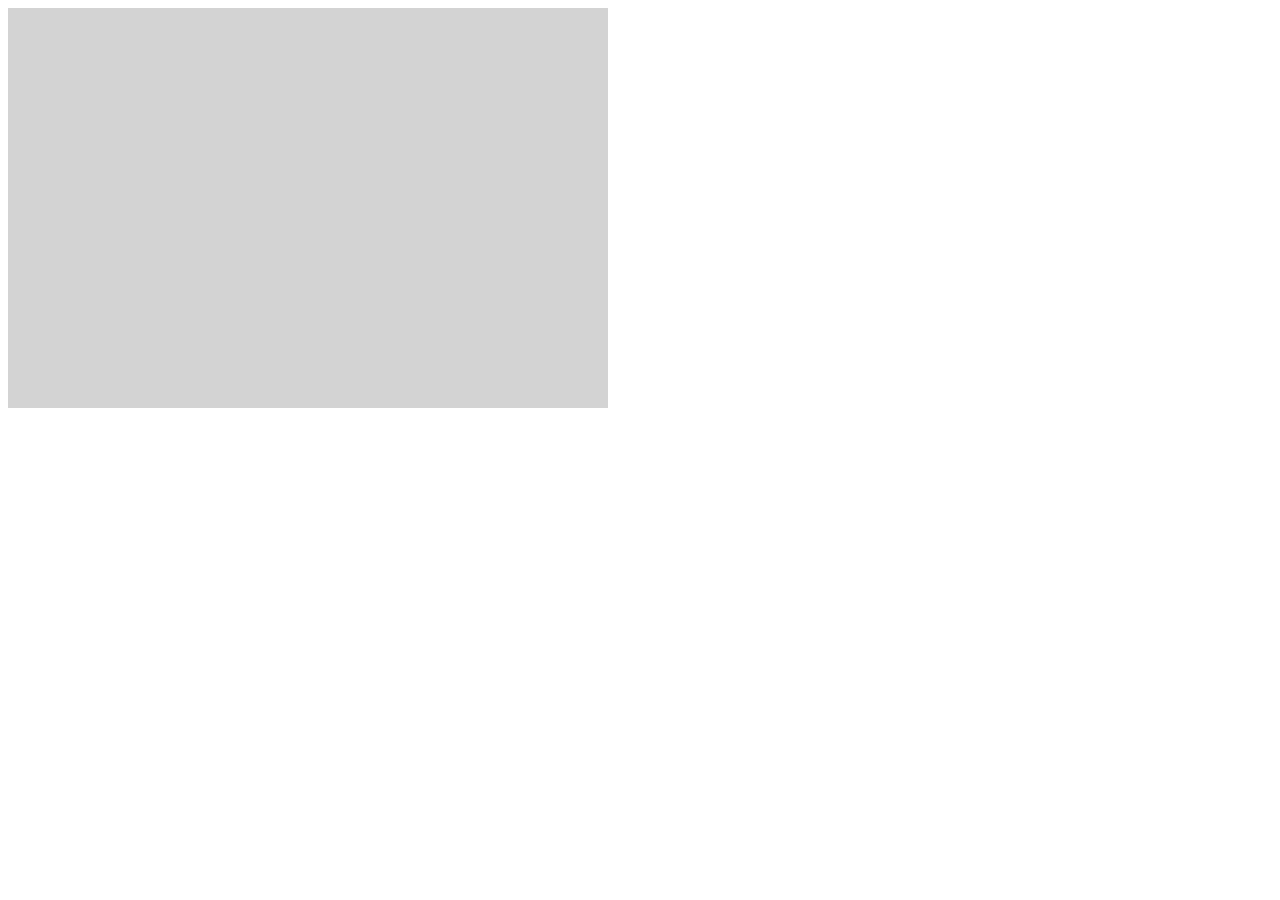
==== public/index.html @ 675d4786 "decoupling JS from HTML" ====
<html>

<head>
    <meta charset="UTF-8">
</head>

<body>
    <canvas width="600" height="400">
        Your browser does not support canvas!
    </canvas>
    <script src="../src/app.js"></script>
</body>

</html>
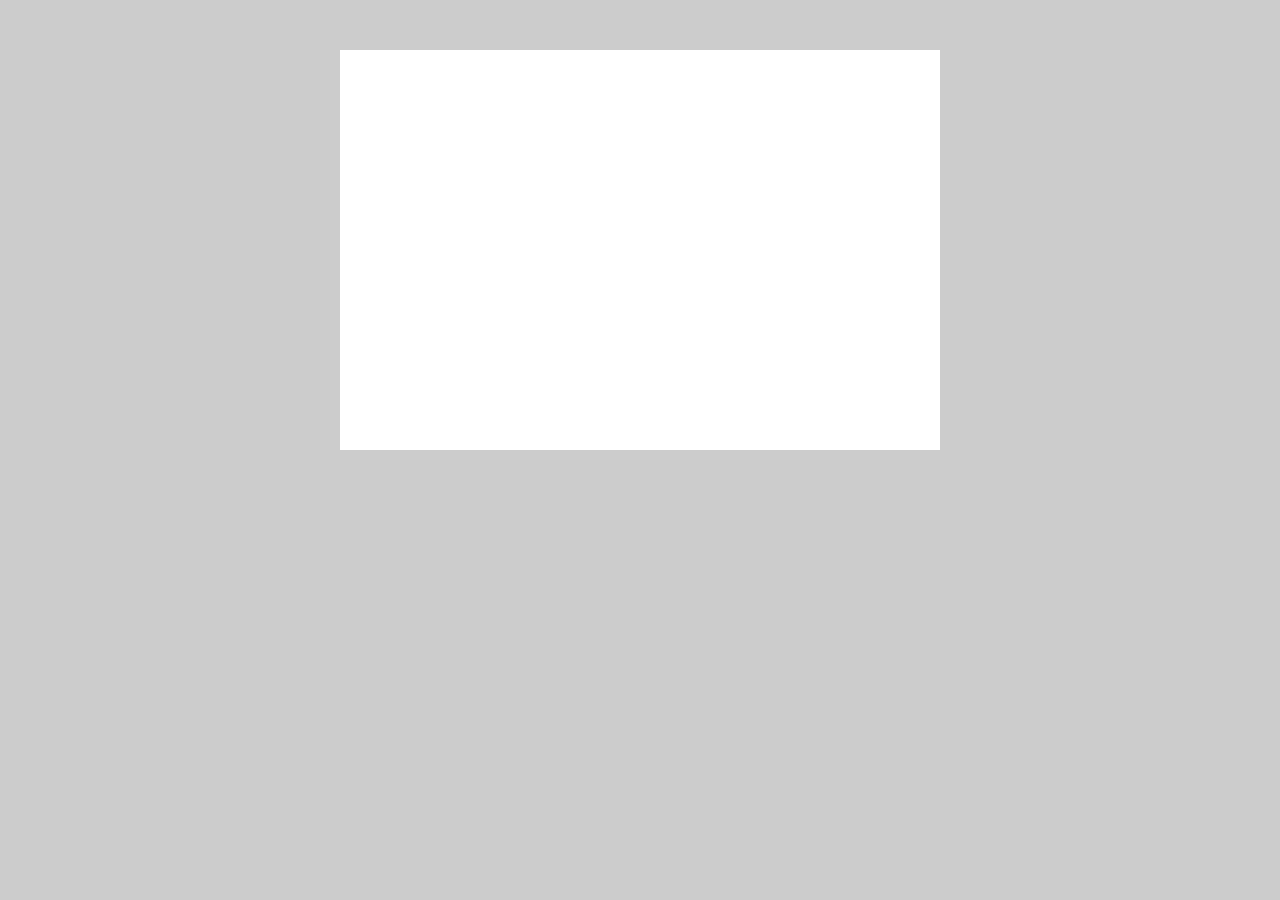
==== commit 410d0b01: "feat(slyle): create a CSS file" ====
--- a/public/index.html
+++ b/public/index.html
@@ -2,6 +2,7 @@
 
 <head>
     <meta charset="UTF-8">
+    <link rel="stylesheet" type="text/css" media="screen" href="../src/app.css" />
 </head>
 
 <body>
--- a/src/app.css
+++ b/src/app.css
@@ -0,0 +1,14 @@
+* {
+  margin: 0;
+  padding: 0;
+}
+
+body {
+  background-color: #cccccc;
+  text-align: center;
+}
+
+canvas {
+  margin-top: 50px;
+  background-color: #fff;
+}
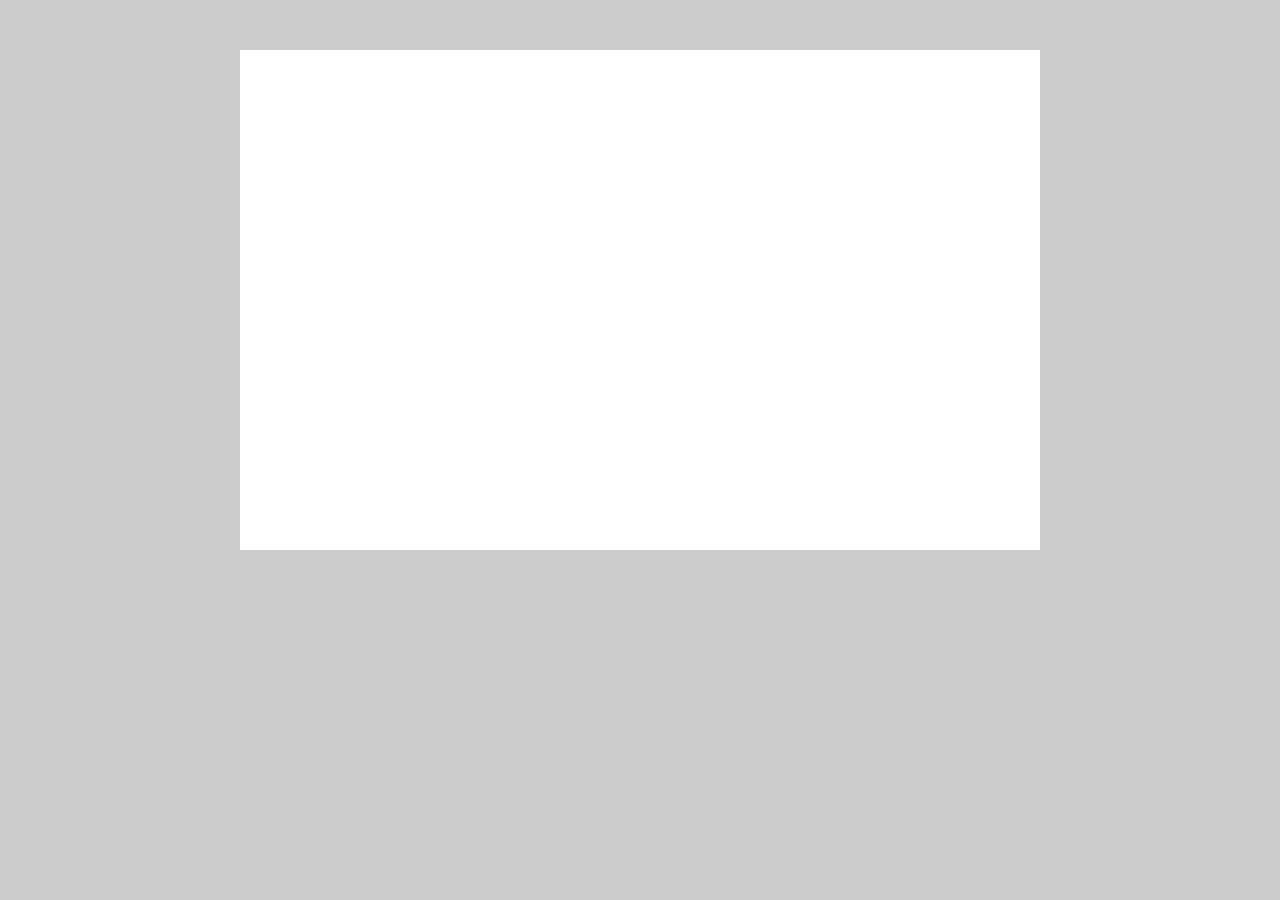
==== commit 386ac33d: "refactor(size): increase the size of the canvas" ====
--- a/public/index.html
+++ b/public/index.html
@@ -3,10 +3,11 @@
 <head>
     <meta charset="UTF-8">
     <link rel="stylesheet" type="text/css" media="screen" href="../src/app.css" />
+    <link rel="icon" href="../assets/target.png" type="image/icon type">
 </head>
 
 <body>
-    <canvas width="600" height="400">
+    <canvas width="800" height="500">
         Your browser does not support canvas!
     </canvas>
     <script src="../src/app.js"></script>
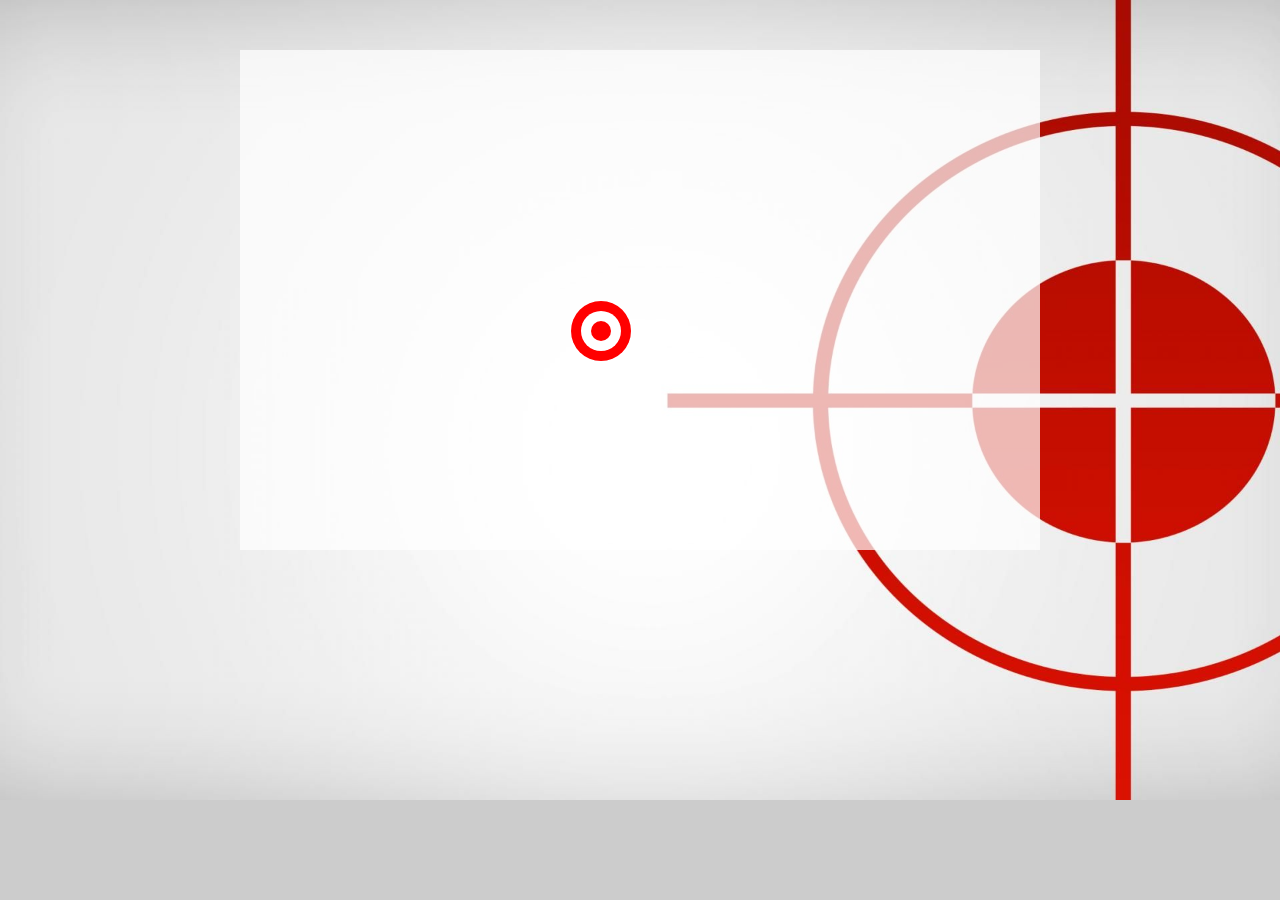
==== commit 6c15db3a: "feat(backgroundImage): change the background image" ====
--- a/public/index.html
+++ b/public/index.html
@@ -4,6 +4,7 @@
     <meta charset="UTF-8">
     <link rel="stylesheet" type="text/css" media="screen" href="../src/app.css" />
     <link rel="icon" href="../assets/target.png" type="image/icon type">
+    <img src="../assets/backgroundTarget.jpg">
 </head>
 
 <body>
--- a/src/app.css
+++ b/src/app.css
@@ -6,9 +6,18 @@
 body {
   background-color: #cccccc;
   text-align: center;
+  overflow: hidden;
 }
 
 canvas {
   margin-top: 50px;
   background-color: #fff;
+  background-color: rgba(256, 256, 256, 0.7);
 }
+
+img {
+  z-index: -1;
+  position: absolute;
+  left: 0;
+  width: 100%;
+}
